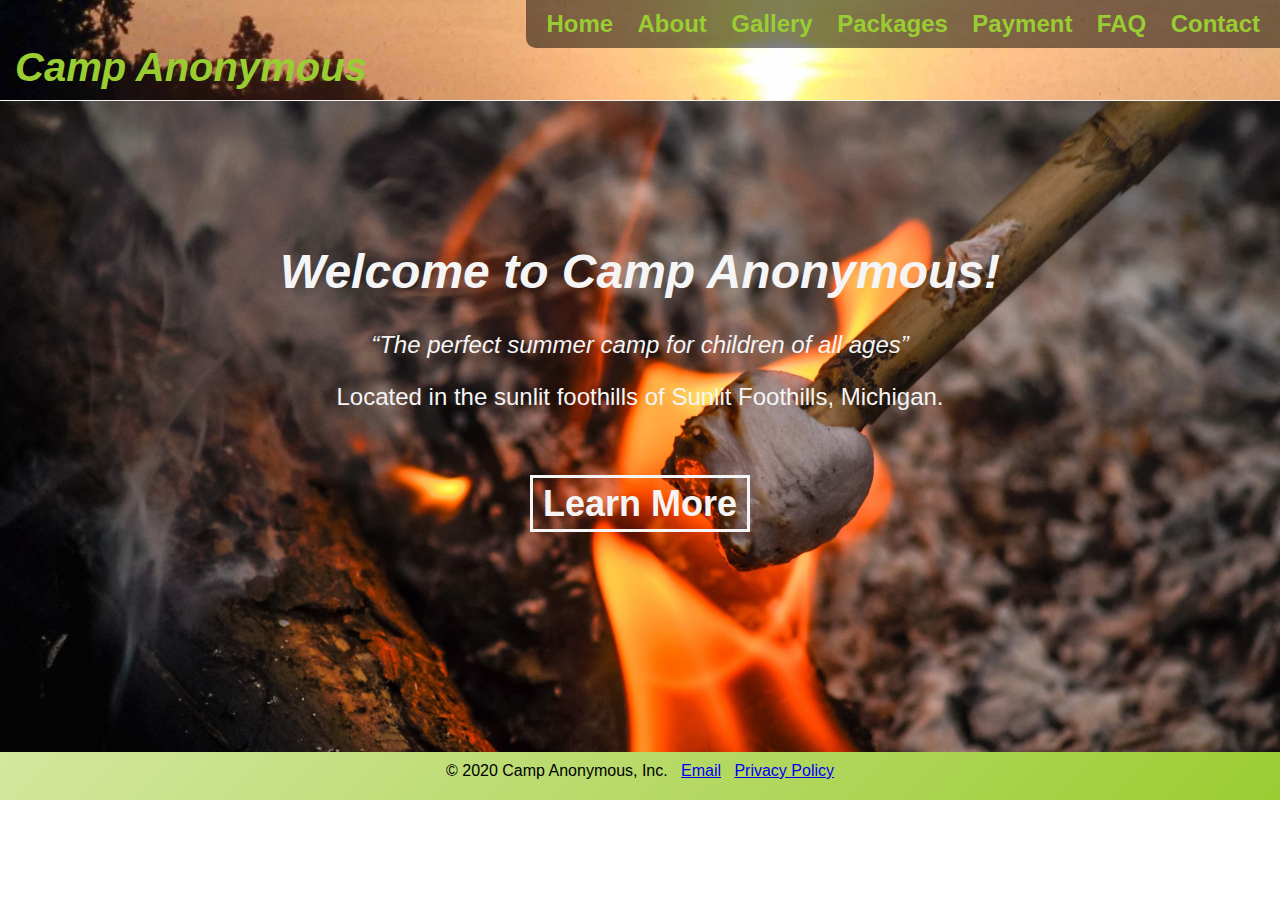
==== index.html @ d1366cb3 "Initial commit" ====
<!DOCTYPE html>
<html lang="en">
    <head>
        <title>Welcome to Camp Anonymous</title>
        <meta charset="utf-8">
        <link rel="stylesheet" href="style.css">
    </head>
    <body>
        <header>
            <a href="#content" id="hidden">Skip to main content</a>
            <h1><a href="index.html">Camp Anonymous</a></h1>
            <nav>
                <label for="hamburger">&#9776;</label><!--&#9776; is Unicode hamburger char-->
                <input type="checkbox" id="hamburger"/><!--checkbox will be represented by its label-->
                <ul>
                    <li><a href="index.html">Home</a></li>
                    <li><a href="about.html">About</a></li>
                    <li><a href="gallery.html">Gallery</a></li>
                    <li><a href="packages.html">Packages</a></li>
                    <li><a href="payment.html">Payment</a></li>
                    <li><a href="faq.html">FAQ</a></li>
                    <li><a href="contact.html">Contact</a></li>
                </ul>
            </nav>
        </header>
        <main>
            <div id="content"></div><!--don't need it's styling here, but still included as jump point for accessibility-->
            <div id="splash">
                <h1><br><br><i>Welcome to Camp Anonymous!</i></h1>
                <p><i>&ldquo;The perfect summer camp for children of all ages&rdquo;</i></p>
                <p>Located in the sunlit foothills of Sunlit Foothills, Michigan.</p>
                <h2><br><a href="about.html">Learn More</a></h2>
            </div>
        </main>
        <footer>
            &copy; 2020 Camp Anonymous, Inc. &nbsp;
            <a href="mailto:isaac.weiss@wayne.edu">Email</a> &nbsp; 
            <a href="https://youtu.be/dQw4w9WgXcQ">Privacy Policy</a>
        </footer>
    </body>
</html>
---- style.css ----
body {
    margin: 0;
    background-image: linear-gradient(135deg, beige, yellowgreen);
    min-height: 800px;
    background-repeat: no-repeat;
    font-family: Candara, Calibri, sans-serif;
}

header {
    height: 100px;
    position: relative;
    color: yellowgreen;
    background-image: url(images/header.jpg);
    background-size: cover;
    background-position: center;
}
header h1 { /* site logo */
    position: absolute;
    bottom: 0;
    font-size: 250%;
    font-style: italic;
    margin-left: 15px;
    margin-bottom: 10px;
}
#hidden { /* used for "Skip to main content" links in header */
    position: absolute;
    text-indent: 100%;
    white-space: nowrap;
    overflow: hidden;
}
#hidden:focus { /* reached with Tab key */
    text-indent: 0; /* bring into view */
}
nav {
    position: absolute;
    top: 0;
    right: 0;
    padding: 10px;
    background-color: rgba(0, 0, 0, .5); /* semitransparent overlay */
    border-bottom-left-radius: 10px;
}
nav ul {
    list-style: none;
    margin: 0;
    padding: 0;
}
nav li {
    display: inline;
    margin: 10px;
    font-weight: bold;
    font-size: 150%;
}
nav label, #hamburger {
    font-family: monospace; /* draw icon from a nice squarish font */
    display: none; /* don't show hamburger menu unless media query says to */
}

header a { /* inluding logo and nav links */
    text-decoration: none;
    color: inherit; /* from header */
}
nav a:hover {
    text-decoration: underline;
    color: whitesmoke;
}

#content { /* basically main, but sometimes main is needed for a splash page and needs different styling */
    width: 90%;
    max-width: 1280px;
    margin: auto; /* centered */
}

footer {
    text-align: center;
    margin: 10px;
    /* font-size: 100% to encourage finding of Easter egg */
}

table {
    border-spacing: 0;
    margin: auto;
}
table caption {
    font-weight: bold;
    font-style: italic;
}
td, th {
    padding: 5px;
    text-align: left;
}
tr:nth-of-type(odd) { /* striping, alternate colors for rows */
    background-color: beige;
}

form label {
    width: 200px;
    float: left;
    clear: left;
    padding-right: 10px;
    text-align: right;
}
form input, form textarea {
    margin-bottom: 10px;
}

.radio-buttons, #submit-button {
    margin-left: 210px;
}

#splash { /* used on home page */
    background-image: url(images/home2.jpg);
    background-repeat: no-repeat;
    background-size: cover;
    background-position: top;
    background-attachment: fixed;
    min-height: 650px;
    border-top: 1px solid whitesmoke;
    margin: 0;
    padding-top: 1px; /* God knows why, but only this eliminates a useless gap */
    color: whitesmoke;
    text-align: center;
    font-size: 150%;
}
#splash a {
    text-decoration: none;
    color: inherit;
    border: 3px solid whitesmoke;
    padding: 5px 10px;
}
#splash a:hover {
    color: greenyellow;
    border-color: greenyellow;
}

.table-col-1 {
    font-weight: bold;
    text-decoration: underline;
}

#gallery {
    display: flex;
    flex-direction: row;
    flex-wrap: wrap;
    justify-content: center;
}
#gallery figure {
    text-align: center;
    width: 45%;
    margin: 15px;
}
#gallery figcaption {
    font-size: 90%;
}

img {
    max-width: 100%; /* this automatically shrinks with screen size */
    max-height: 100%;
}

#columns {
    display: flex;
    flex-direction: row;
    clear: both;
}
#column-one {
    flex: 6;
}
#column-two {
    flex: 3;
    margin-left: 20px;
}
#column-three {
    flex: 2;
    margin-left: 20px;
}

aside {
    font-size: 120%;
    font-style: italic;
}
aside h3 {
    color: red;
}

.footnote {
    font-size: 50%; /* comically small */
    text-align: right;
}


@media only screen and (max-width: 1024px) {
    header {
        height: 150px;
    }
    
    nav { /* spread out nav bar */
        width: 100%;
        padding-left: 0;
        padding-right: 0; /* only way to balance left and right for some reason */
        text-align: center;
        border-bottom-left-radius: 0; /* restore */
    }

    #columns {
        flex-direction: column;
    }
    #column-two, #column-three {
        margin: 0;
    }
}

@media only screen and (max-width: 700px) {
    header {
        height: 48px;
    }
    header h1 {
        font-size: 150%;
        background-color: rgba(0, 0, 0, .5); /* semitransparent overlay */
        line-height: 48px;
        width: 100%;
        margin: 0;
        margin-left: 10px;
    }
    
    nav {
        margin: 0;
        padding: 0;
        background-color: transparent;
        width: auto;
        text-align: right;
        width: 100%;
    }
    nav li {
        display: block; /* vertical stack instead of horizontal inline */
        border-top: 1px solid white;
        font-size: 120%;
        margin: 0;
        padding: 5px;
        text-align: center;
        width: 100%;
    }
    nav label { /* finally, we show the hamburger menu */
        /* the actual checkbox remains hidden, but the label is connected to it */
        display: inline-block; 
        color: yellowgreen;
        background-color: black;
        font-size: 200%;
        border-radius: 5px;
        width: 48px;
        line-height: 48px;
        text-align: center;
        vertical-align: middle;
    }
    nav input:checked ~ ul { /* ~ means sibling, i.e. input and ul have same parent */
        /* so, toggle show/hide ul based on the toggling of input (aka hamburger button) */
        display: block;
        background-color: black;
    }
    nav ul {
        display: none; /* hide when hamburger not checked */
    }
    
    aside {
        font-size: 100%;
    }
    
    #gallery figure {
        width: 90%;
    }
    
    form label {
        width: 100%; /* force related input onto next line */
        text-align: left;
    }
    
    .radio-buttons, #submit-button {
        margin-left: 0;
    }
}
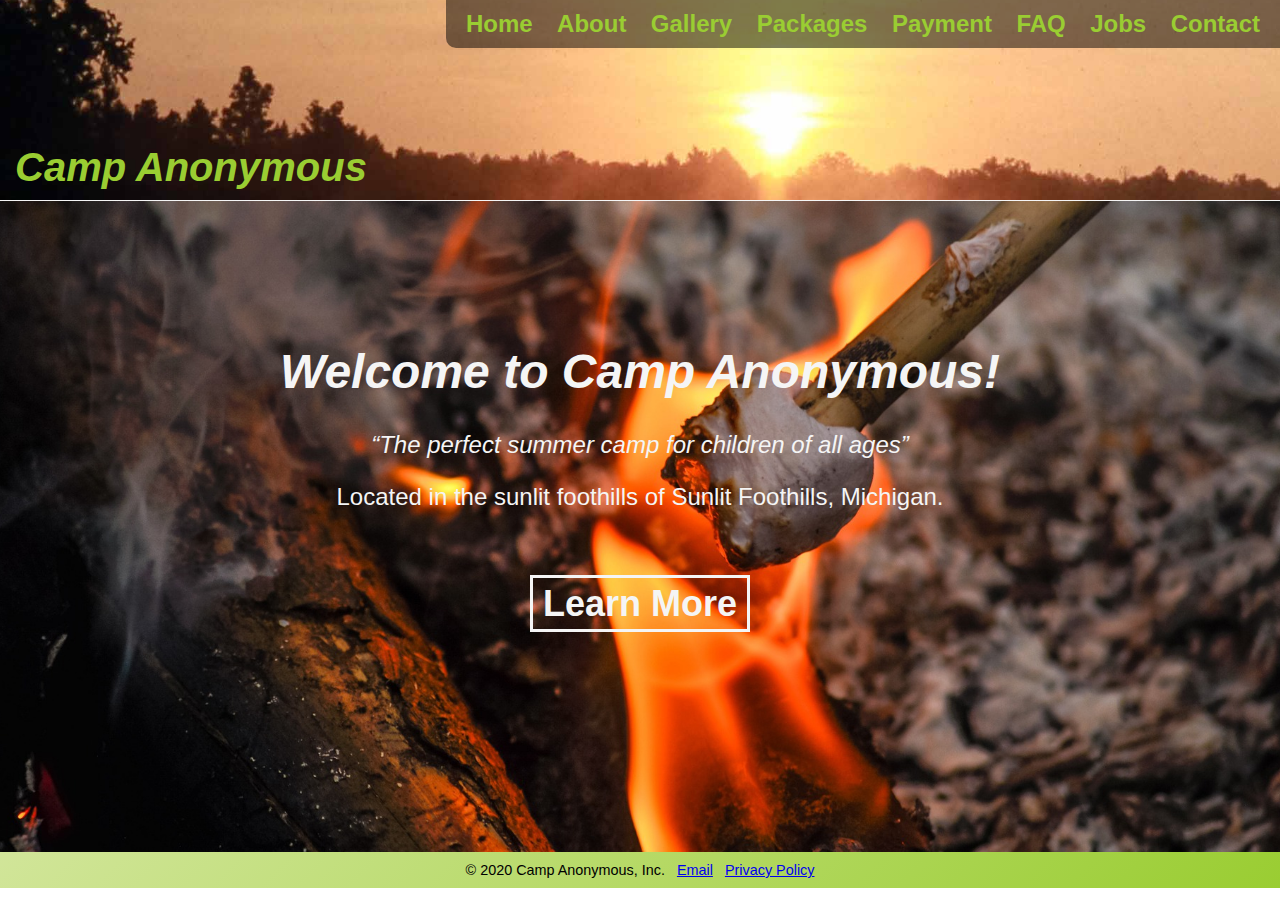
==== commit 90709593: "Add Jobs page and JavaScript actions for form submissions" ====
--- a/index.html
+++ b/index.html
@@ -4,6 +4,7 @@
         <title>Welcome to Camp Anonymous</title>
         <meta charset="utf-8">
         <link rel="stylesheet" href="style.css">
+        <script src="scripts.js"></script>
     </head>
     <body>
         <header>
@@ -19,6 +20,7 @@
                     <li><a href="packages.html">Packages</a></li>
                     <li><a href="payment.html">Payment</a></li>
                     <li><a href="faq.html">FAQ</a></li>
+                    <li><a href="jobs.html">Jobs</a></li>
                     <li><a href="contact.html">Contact</a></li>
                 </ul>
             </nav>
@@ -34,7 +36,7 @@
         </main>
         <footer>
             &copy; 2020 Camp Anonymous, Inc. &nbsp;
-            <a href="mailto:isaac.weiss@wayne.edu">Email</a> &nbsp; 
+            <a href="mailto:isaacgreenbike@gmail.com">Email</a> &nbsp; 
             <a href="https://youtu.be/dQw4w9WgXcQ">Privacy Policy</a>
         </footer>
     </body>
--- a/style.css
+++ b/style.css
@@ -7,7 +7,7 @@
 }
 
 header {
-    height: 100px;
+    height: 200px;
     position: relative;
     color: yellowgreen;
     background-image: url(images/header.jpg);
@@ -73,7 +73,7 @@
 footer {
     text-align: center;
     margin: 10px;
-    /* font-size: 100% to encourage finding of Easter egg */
+    font-size: 90%; /* to encourage finding of Easter egg */
 }
 
 table {
@@ -209,7 +209,7 @@
     }
 }
 
-@media only screen and (max-width: 700px) {
+@media only screen and (max-width: 768px) {
     header {
         height: 48px;
     }
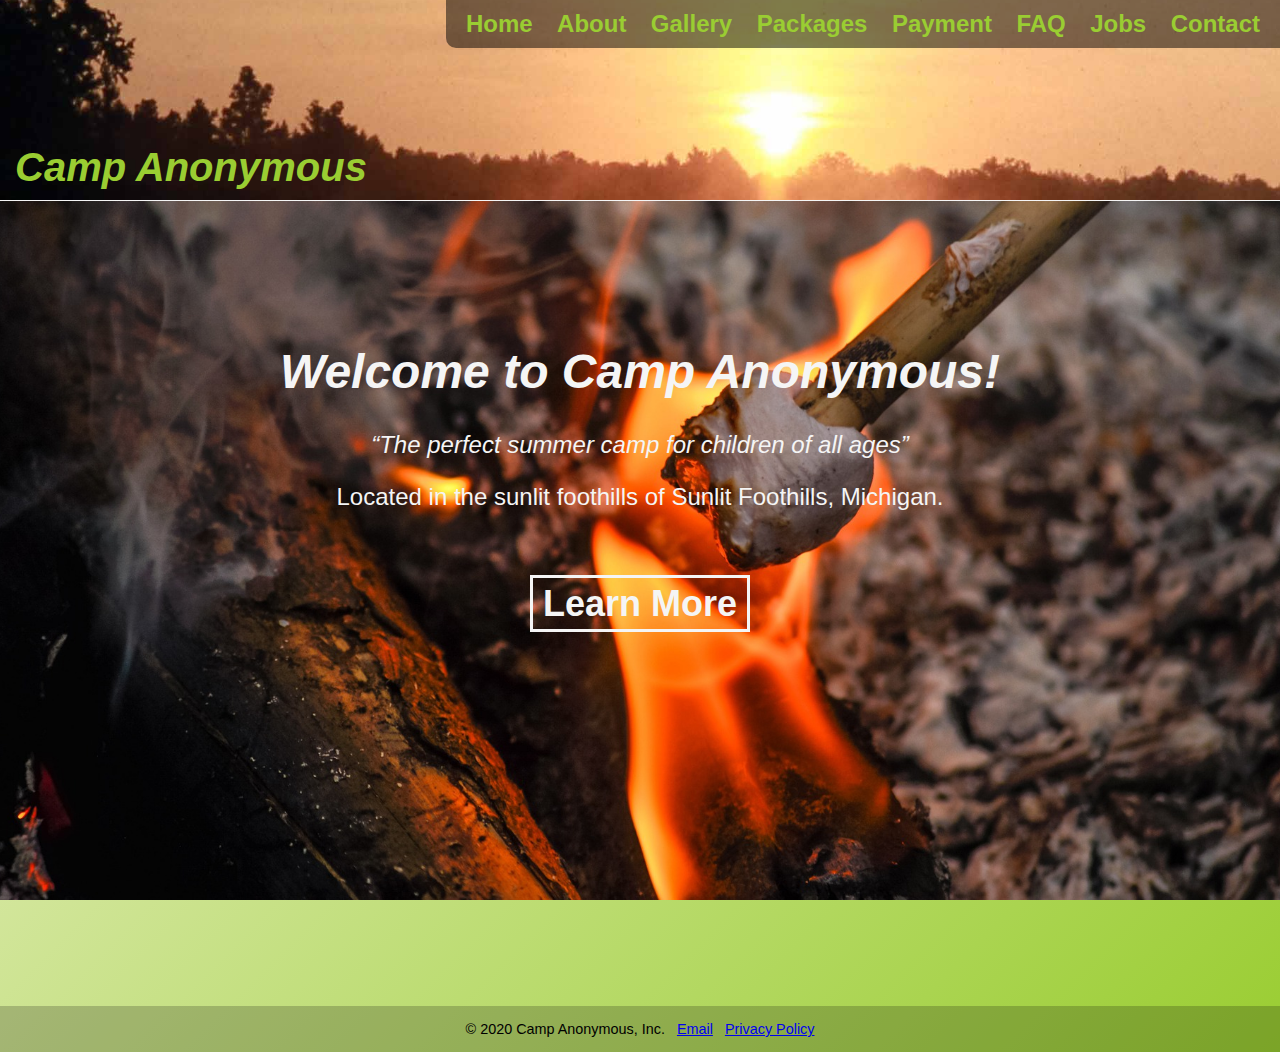
==== commit 56530951: "Add meta viewport tag to headers" ====
--- a/index.html
+++ b/index.html
@@ -3,6 +3,7 @@
     <head>
         <title>Welcome to Camp Anonymous</title>
         <meta charset="utf-8">
+        <meta name="viewport" content="width=device-width, initial-scale=1">
         <link rel="stylesheet" href="style.css">
         <script src="scripts.js"></script>
     </head>
--- a/style.css
+++ b/style.css
@@ -1,7 +1,8 @@
 body {
+    min-height: 100vh; /* at least fill browser viewport height */
     margin: 0;
+    position: relative;
     background-image: linear-gradient(135deg, beige, yellowgreen);
-    min-height: 800px;
     background-repeat: no-repeat;
     font-family: Candara, Calibri, sans-serif;
 }
@@ -64,6 +65,9 @@
     color: whitesmoke;
 }
 
+main {
+    padding-bottom: 50px; /* for footer */
+}
 #content { /* basically main, but sometimes main is needed for a splash page and needs different styling */
     width: 90%;
     max-width: 1280px;
@@ -71,9 +75,13 @@
 }
 
 footer {
+    position: absolute;
+    bottom: 0;
+    width: 100%;
     text-align: center;
-    margin: 10px;
+    padding: 15px 0;
     font-size: 90%; /* to encourage finding of Easter egg */
+    background-color: rgba(0, 0, 0, .2); /* semitransparent overlay */
 }
 
 table {
@@ -99,7 +107,7 @@
     padding-right: 10px;
     text-align: right;
 }
-form input, form textarea {
+form input, form textarea, form select {
     margin-bottom: 10px;
 }
 
@@ -113,7 +121,7 @@
     background-size: cover;
     background-position: top;
     background-attachment: fixed;
-    min-height: 650px;
+    min-height: calc(100vh - 100px); /* at least 50px each for header and footer */
     border-top: 1px solid whitesmoke;
     margin: 0;
     padding-top: 1px; /* God knows why, but only this eliminates a useless gap */
@@ -218,8 +226,8 @@
         background-color: rgba(0, 0, 0, .5); /* semitransparent overlay */
         line-height: 48px;
         width: 100%;
-        margin: 0;
-        margin-left: 10px;
+        text-indent: 10px;
+        margin: 0;
     }
     
     nav {
@@ -235,7 +243,7 @@
         border-top: 1px solid white;
         font-size: 120%;
         margin: 0;
-        padding: 5px;
+        padding: 5px 0;
         text-align: center;
         width: 100%;
     }
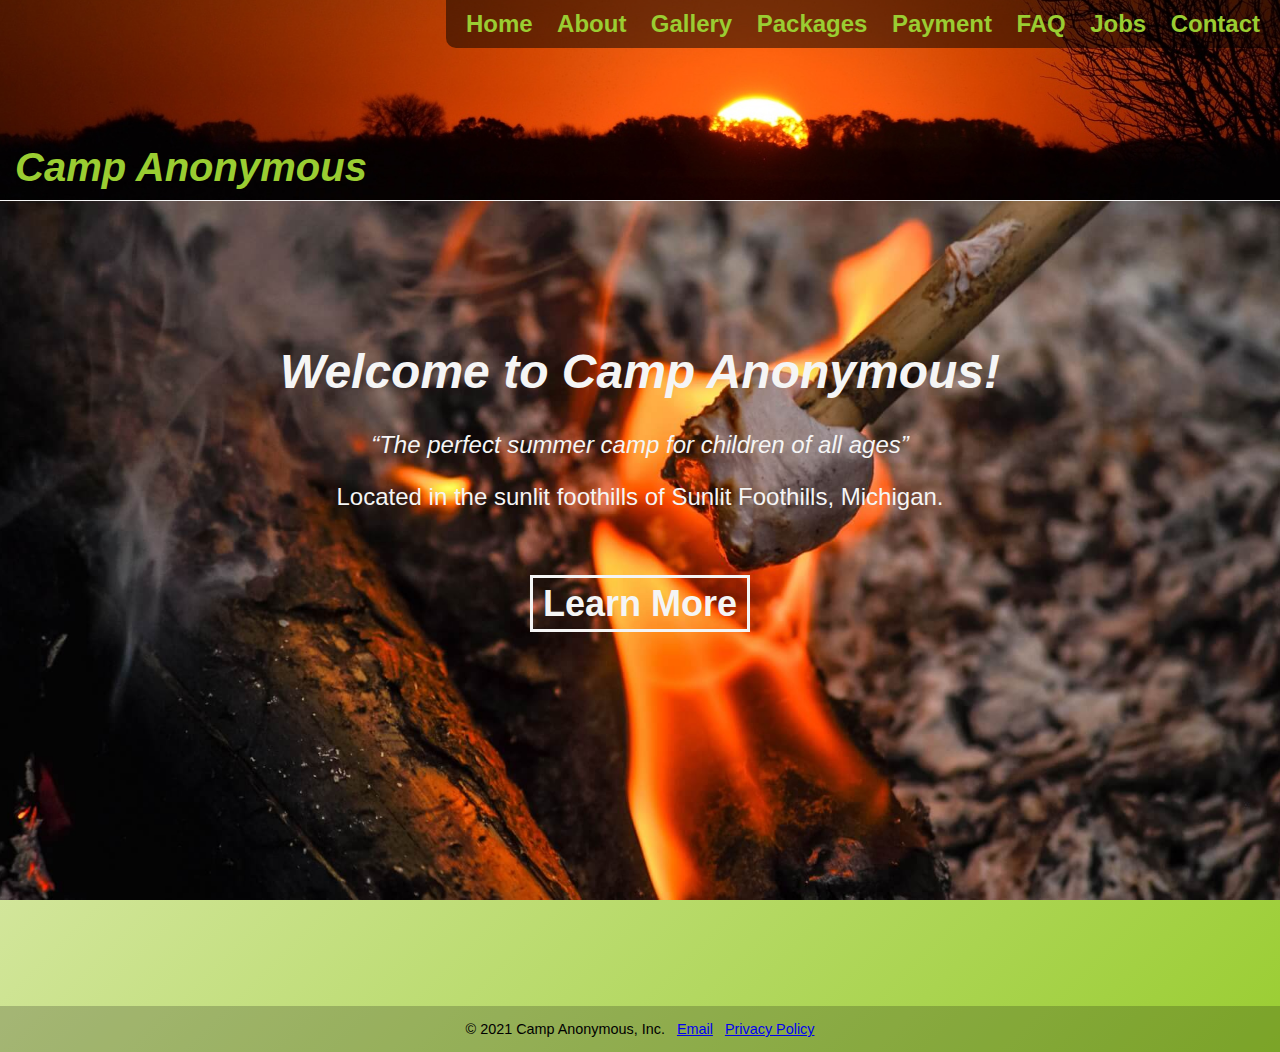
==== commit 505b63db: "Stop enforcing name pattern matching on payment page" ====
--- a/index.html
+++ b/index.html
@@ -36,7 +36,7 @@
             </div>
         </main>
         <footer>
-            &copy; 2020 Camp Anonymous, Inc. &nbsp;
+            &copy; 2021 Camp Anonymous, Inc. &nbsp;
             <a href="mailto:isaacgreenbike@gmail.com">Email</a> &nbsp; 
             <a href="https://youtu.be/dQw4w9WgXcQ">Privacy Policy</a>
         </footer>
--- a/style.css
+++ b/style.css
@@ -116,7 +116,7 @@
 }
 
 #splash { /* used on home page */
-    background-image: url(images/home2.jpg);
+    background-image: url(images/splash.jpg);
     background-repeat: no-repeat;
     background-size: cover;
     background-position: top;
@@ -219,12 +219,12 @@
 
 @media only screen and (max-width: 768px) {
     header {
-        height: 48px;
+        height: 50px;
     }
     header h1 {
         font-size: 150%;
         background-color: rgba(0, 0, 0, .5); /* semitransparent overlay */
-        line-height: 48px;
+        line-height: 50px;
         width: 100%;
         text-indent: 10px;
         margin: 0;
@@ -239,11 +239,13 @@
         width: 100%;
     }
     nav li {
+        font-size: 130%;
+        margin: 0;
+    }
+    nav a {
         display: block; /* vertical stack instead of horizontal inline */
         border-top: 1px solid white;
-        font-size: 120%;
-        margin: 0;
-        padding: 5px 0;
+        padding: 10px 0;
         text-align: center;
         width: 100%;
     }
@@ -251,11 +253,10 @@
         /* the actual checkbox remains hidden, but the label is connected to it */
         display: inline-block; 
         color: yellowgreen;
-        background-color: black;
         font-size: 200%;
         border-radius: 5px;
-        width: 48px;
-        line-height: 48px;
+        width: 50px;
+        line-height: 50px;
         text-align: center;
         vertical-align: middle;
     }
@@ -268,6 +269,9 @@
         display: none; /* hide when hamburger not checked */
     }
     
+    #splash {
+        font-size: 120%;
+    }
     aside {
         font-size: 100%;
     }
